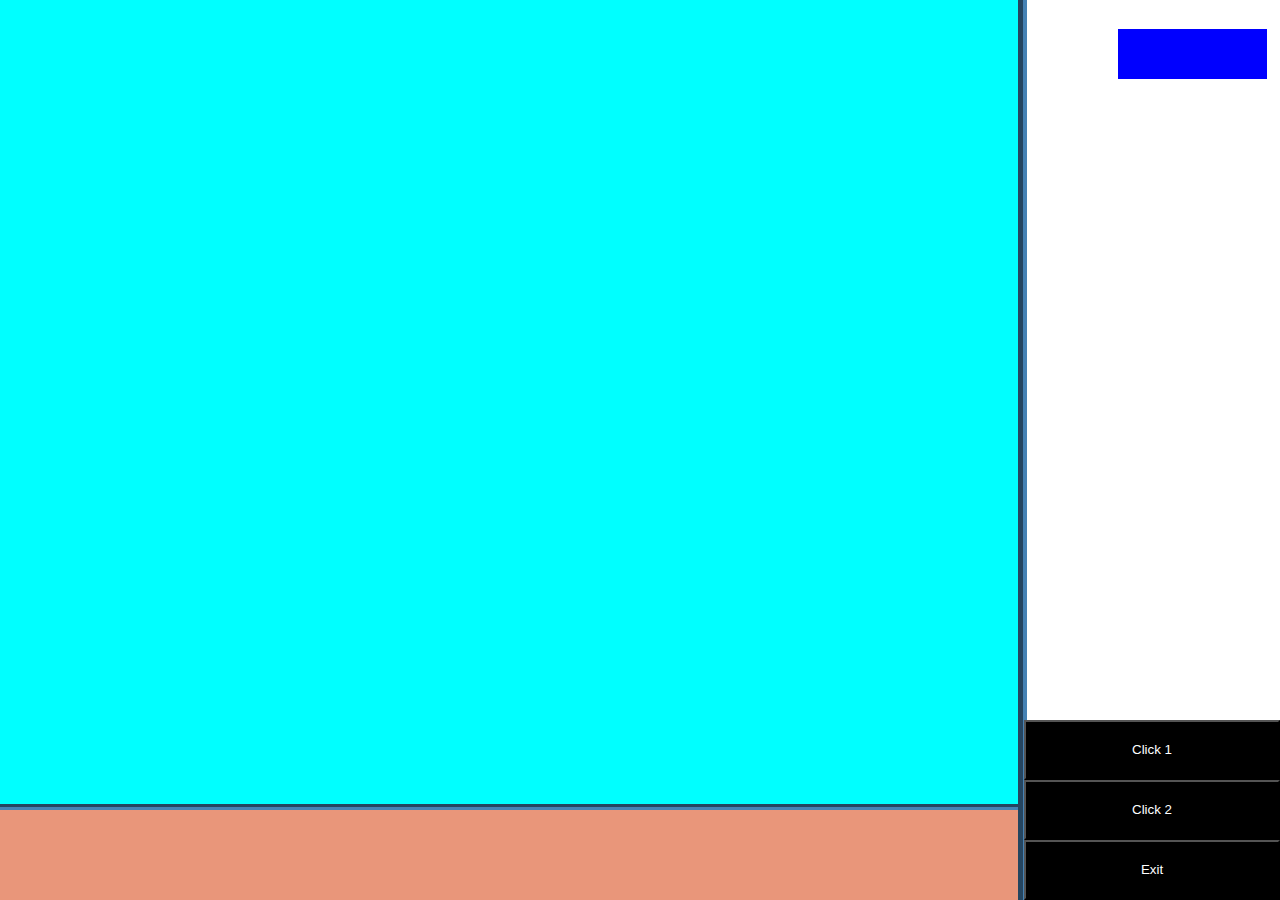
==== Site/index.html @ 89b23e2d "Added front-end" ====
<!--
  (c) copyright CGSG summer practice 2021
  web paint by AC1 and FB4
-->

<html>

<head>
  <title>Infinity desk</title>
  <link rel="stylesheet" href="TheBoardDesign.css">
  <link rel="icon" href="favicon.ico">
  <script>
    function showModal() {
      let modal = document.getElementById("myModal")
      modal.style.display = "block";
    }

    function hideModal() {
      let modal = document.getElementById("myModal")
      modal.style.display = "none";
    }

    function dummyFunc() {
      alert("click!");
    }

    function exitFunc() {
      window.close();
    }
  </script>

  <script>
    function userShowInfo() {
    }

  </script>
</head>


<body>
  <canvas id="drawfield"></canvas>

  <div id="users"></div>

  <div id="user_interface_background">
    <div id="user_interface">
      <div id="minimap"></div>
    </div>
    <div id="exit_btn">
      <button id="btn1" class="additional_btn" onclick="dummyFunc()">Click 1</button><br>
      <button id="btn2" class="additional_btn" onclick="dummyFunc()">Click 2</button><br>
      <button id="btn3" class="additional_btn" onclick="showModal()">Exit</button>
    </div>
  </div>
  <!-- Modal -->
  <div id="myModal" class="modal">
    <div class="modal-content">
      <div class="modal-header">
        <span class="close" onclick="hideModal()">&times;</span>
        <h2>Are you sure?</h2>
      </div>
      <div class="modal-body">
        <p>Are you realizing the consequences of this actions?</p>
      </div>
      <div class="modal-footer">
        <button id="accept" onclick="exitFunc()">Yes, I want to quit</button>
        <button id="reject" onclick="hideModal()">No, I want to stay</button>
      </div>
    </div>

  </div>

</body>

</html>
---- Site/TheBoardDesign.css ----
/* Do not forget to apply single color to all
element's borders */

/* border-style: groove looks better than solid */

body{
    margin: 0px;
}

/* Canvas style */
#drawfield {
    width: calc(80% - 6px);
    height: calc(90% - 6px);
    position:fixed;
    left:0%;
    top:0%;
    background-color: cyan;
}

/* User interface style */
#user_interface_background{
    position:fixed;
    right: 0%;
    top: 0%;

    width: calc(20% - 3px);
    min-width: 80px;
    height: 100%;

    border-width: 0px 0px 0px 9px;
    border-style: groove;
    border-color: steelblue;
}

#minimap{
    position: absolute;
    right: 5%;
    top: 4%;
    width: 90%;
    max-width: 149px;
    max-height: 149px;

    min-width: 50px;
    min-height: 50px;


    background-color: blue;
}

#user_interface {
    position:fixed;
    right: 0%;
    top: 0%;

    width: 20%;
    height: 80%;
    background-color: var(--chosen_color);
    z-index: -1;
}
/* 3 Additionals buttons in right bottom corner */
#exit_btn {
    position: fixed;

    right: 0%;
    bottom: 0%;
    width: 20%;     
    height: 20%;
}

#users{
    position: fixed;
    left: 0%;
    bottom: 0%;
    width: calc(80% - 6px);
    height: 10%;
    background-color:darksalmon;
    z-index: -1;
    border-width: 6px 0px 0px 0px;
    border-style: groove;
    border-color: steelblue;
  }


 .additional_btn {
    background: #000;
   color: #fff;
   z-index: 1;
   width: 100%;
   height: 33.33333%;
}
 .additional_btn:after {
   position: absolute;
   content: "";
   width: 0;
   height: 100%;
   top: 0;
   right: 0;
   z-index: -1;
    background: #e0e5ec;
   transition: all 0.3s ease;
 }
 .additional_btn:hover {
   color: #000;
 }
 .additional_btn:hover:after {
   left: 0;
   width: 100%;
 }
 .additional_btn:active {
   top: 2px;
 }
 
#btn1{
    position: absolute;
    top: 0%;
}

#btn2{
    position: absolute;
    top: 33.33333%;
}

#btn3{
    position: absolute;
    top: calc(2 * 33.33333%);
}

/* Modal*/

.modal {
    display: none; /* Hidden by default */
    position: fixed; /* Stay in place */
    z-index: 1; /* Sit on top */
    padding-top: 100px; /* Location of the box */
    left: 0;
    top: 0;
    width: 100%; /* Full width */
    height: 100%; /* Full height */
    overflow: auto; /* Enable scroll if needed */
    background-color: rgb(0,0,0); /* Fallback color */
    background-color: rgba(0,0,0,0.4); /* Black w/ opacity */
  }
  
  /* Modal Content */
  .modal-content {
    position: relative;
    background-color: #fefefe;
    margin: auto;
    padding: 0;
    border: 1px solid #888;
    width: 80%;
    box-shadow: 0 4px 8px 0 rgba(0,0,0,0.2),0 6px 20px 0 rgba(0,0,0,0.19);
    -webkit-animation-name: animatetop;
    -webkit-animation-duration: 0.4s;
    animation-name: animatetop;
    animation-duration: 0.4s
  }
  
  /* Add Animation */
  @-webkit-keyframes animatetop {
    from {top:-300px; opacity:0} 
    to {top:0; opacity:1}
  }
  
  @keyframes animatetop {
    from {top:-300px; opacity:0}
    to {top:0; opacity:1}
  }
  
  /* The Close Button */
  .close {
    color: white;
    float: right;
    font-size: 28px;
    font-weight: bold;
  }
  
  .close:hover,
  .close:focus {
    color: #000;
    text-decoration: none;
    cursor: pointer;
  }
  
  .modal-header {
    padding: 2px 16px;
    background-color: #FD0006;
    color: white;
  }
  
  .modal-body {
    padding: 2px 16px;
    background-color: #FFC700;
  }
  .modal-footer {
    padding: 2px 16px;
    background-color: #FF8900;
    color: white;
  }

  #accept{
    position:absolute;
    left: 10%;
    bottom: 15%;
    border-radius: 8px;
    background-color: #00B945;
    width: 25%;
    height: 70%;
  }

  #reject{
    position:absolute;
    right: 10%;
    bottom: 15%;
    border-radius: 8px;
    background-color: #FF2C00;
    width: 25%;
    height: 70%;
  }
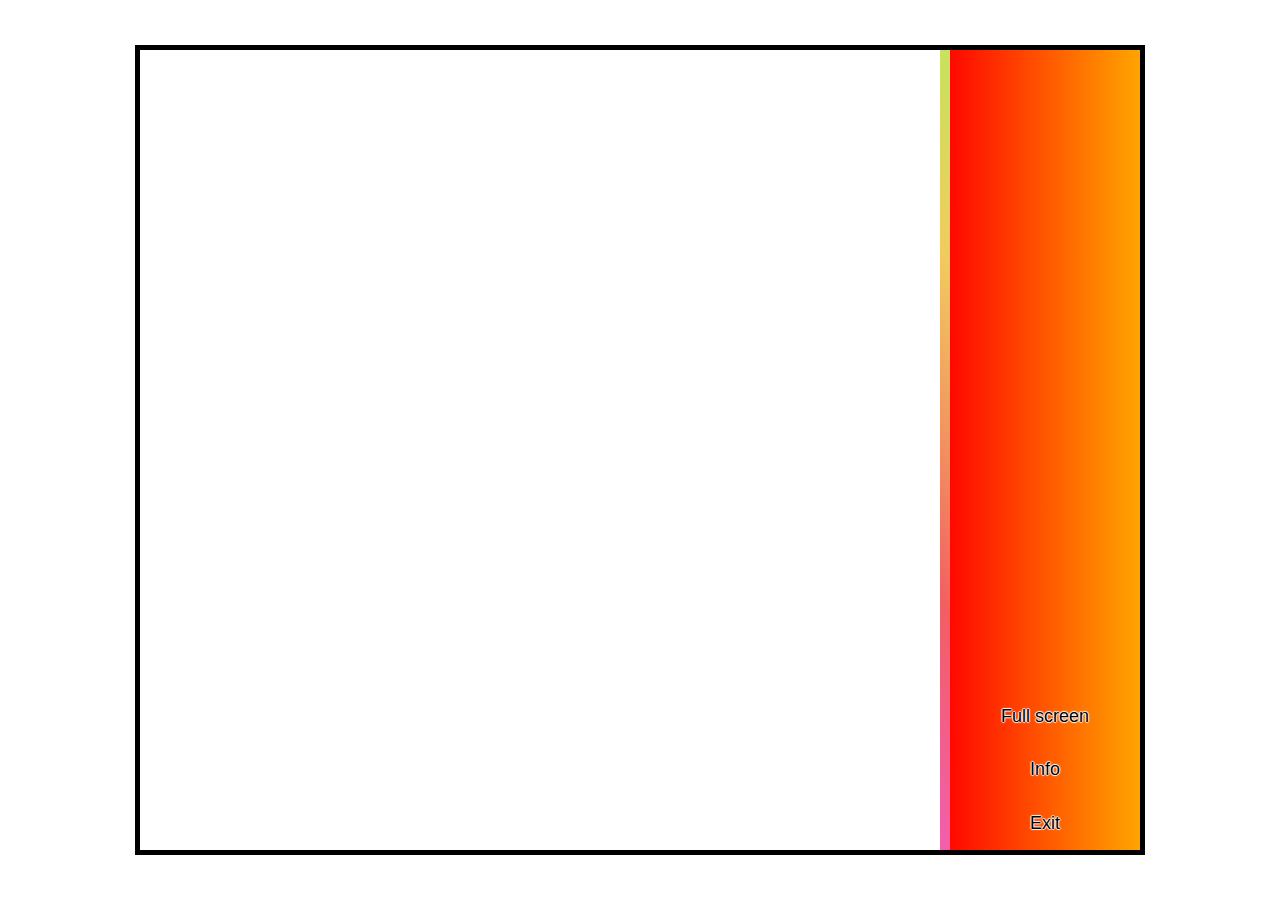
==== commit 098a369a: "Design with container" ====
--- a/Site/index.html
+++ b/Site/index.html
@@ -6,10 +6,13 @@
 <html>
 
 <head>
-  <title>Infinity desk</title>
+  <title>OPIE - Online Paint Image Editor</title>
   <link rel="stylesheet" href="TheBoardDesign.css">
-  <link rel="icon" href="favicon.ico">
-  <script>
+  <link rel="icon" href="./favicon.ico">
+  <script type="text/javascript">
+    var elem = document.documentElement;
+    var screenflag = -1.0;
+
     function showModal() {
       let modal = document.getElementById("myModal")
       modal.style.display = "block";
@@ -27,6 +30,35 @@
     function exitFunc() {
       window.close();
     }
+
+    function fullScreen() {
+      screenflag = -1.0 * screenflag;
+      if (screenflag == 1.0) {
+        if (elem.requestFullscreen) {
+          elem.requestFullscreen();
+        } else if (elem.webkitRequestFullscreen) { /* Safari */
+          elem.webkitRequestFullscreen();
+        } else if (elem.msRequestFullscreen) { /* IE11 */
+          elem.msRequestFullscreen();
+        }
+      }
+      else if (screenflag == -1.0) {
+        if (document.exitFullscreen) {
+          document.exitFullscreen();
+        } else if (document.webkitExitFullscreen) { /* Safari */
+          document.webkitExitFullscreen();
+        } else if (document.msExitFullscreen) { /* IE11 */
+          document.msExitFullscreen();
+        }
+      }
+    }
+
+
+    function submitColor() {
+      let color = '#000';
+
+
+    }
   </script>
 
   <script>
@@ -34,42 +66,45 @@
     }
 
   </script>
+
 </head>
 
 
 <body>
-  <canvas id="drawfield"></canvas>
+  <div id="container">
+    <canvas id="drawfield"></canvas>
 
-  <div id="users"></div>
+    <div id="user_interface_background">
+      <div class="gradient-border"></div>
 
-  <div id="user_interface_background">
-    <div id="user_interface">
-      <div id="minimap"></div>
+      <div id="user_interface">
+        <div id="minimap"></div>
+
+      </div>
+      <div id="exit_btn">
+        <button id="btn1" class="additional_btn" onclick="fullScreen()">Full screen</button><br>
+        <button id="btn2" class="additional_btn" onclick="dummyFunc()">Info</button><br>
+        <button id="btn3" class="additional_btn" onclick="showModal()">Exit</button>
+      </div>
     </div>
-    <div id="exit_btn">
-      <button id="btn1" class="additional_btn" onclick="dummyFunc()">Click 1</button><br>
-      <button id="btn2" class="additional_btn" onclick="dummyFunc()">Click 2</button><br>
-      <button id="btn3" class="additional_btn" onclick="showModal()">Exit</button>
+    <!-- Modal -->
+    <div id="myModal" class="modal">
+      <div class="modal-content">
+        <div class="modal-header">
+          <span class="close" onclick="hideModal()">&times;</span>
+          <h2>Are you sure?</h2>
+        </div>
+        <div class="modal-body">
+          <p>Are you realizing the consequences of these actions?</p>
+        </div>
+        <div class="modal-footer">
+
+          <button id="accept" onclick="exitFunc()">Yes, I want to quit</button>
+          <button id="reject" onclick="hideModal()">No, I want to stay</button>
+        </div>
+      </div>
     </div>
   </div>
-  <!-- Modal -->
-  <div id="myModal" class="modal">
-    <div class="modal-content">
-      <div class="modal-header">
-        <span class="close" onclick="hideModal()">&times;</span>
-        <h2>Are you sure?</h2>
-      </div>
-      <div class="modal-body">
-        <p>Are you realizing the consequences of this actions?</p>
-      </div>
-      <div class="modal-footer">
-        <button id="accept" onclick="exitFunc()">Yes, I want to quit</button>
-        <button id="reject" onclick="hideModal()">No, I want to stay</button>
-      </div>
-    </div>
-
-  </div>
-
 </body>
 
 </html>--- a/Site/TheBoardDesign.css
+++ b/Site/TheBoardDesign.css
@@ -1,219 +1,273 @@
-/* Do not forget to apply single color to all
-element's borders */
-
-/* border-style: groove looks better than solid */
-
-body{
-    margin: 0px;
-}
-
-/* Canvas style */
-#drawfield {
-    width: calc(80% - 6px);
-    height: calc(90% - 6px);
-    position:fixed;
-    left:0%;
-    top:0%;
-    background-color: cyan;
-}
-
-/* User interface style */
-#user_interface_background{
-    position:fixed;
-    right: 0%;
-    top: 0%;
-
-    width: calc(20% - 3px);
-    min-width: 80px;
-    height: 100%;
-
-    border-width: 0px 0px 0px 9px;
-    border-style: groove;
-    border-color: steelblue;
-}
-
-#minimap{
-    position: absolute;
-    right: 5%;
-    top: 4%;
-    width: 90%;
-    max-width: 149px;
-    max-height: 149px;
-
-    min-width: 50px;
-    min-height: 50px;
-
-
-    background-color: blue;
-}
-
-#user_interface {
-    position:fixed;
-    right: 0%;
-    top: 0%;
-
-    width: 20%;
-    height: 80%;
-    background-color: var(--chosen_color);
-    z-index: -1;
-}
-/* 3 Additionals buttons in right bottom corner */
-#exit_btn {
-    position: fixed;
-
-    right: 0%;
-    bottom: 0%;
-    width: 20%;     
-    height: 20%;
-}
-
-#users{
-    position: fixed;
-    left: 0%;
-    bottom: 0%;
-    width: calc(80% - 6px);
-    height: 10%;
-    background-color:darksalmon;
-    z-index: -1;
-    border-width: 6px 0px 0px 0px;
-    border-style: groove;
-    border-color: steelblue;
-  }
-
-
- .additional_btn {
-    background: #000;
-   color: #fff;
-   z-index: 1;
-   width: 100%;
-   height: 33.33333%;
-}
- .additional_btn:after {
-   position: absolute;
-   content: "";
-   width: 0;
-   height: 100%;
-   top: 0;
-   right: 0;
-   z-index: -1;
-    background: #e0e5ec;
-   transition: all 0.3s ease;
- }
- .additional_btn:hover {
-   color: #000;
- }
- .additional_btn:hover:after {
-   left: 0;
-   width: 100%;
- }
- .additional_btn:active {
-   top: 2px;
- }
- 
-#btn1{
-    position: absolute;
-    top: 0%;
-}
-
-#btn2{
-    position: absolute;
-    top: 33.33333%;
-}
-
-#btn3{
-    position: absolute;
-    top: calc(2 * 33.33333%);
-}
-
-/* Modal*/
-
-.modal {
-    display: none; /* Hidden by default */
-    position: fixed; /* Stay in place */
-    z-index: 1; /* Sit on top */
-    padding-top: 100px; /* Location of the box */
-    left: 0;
-    top: 0;
-    width: 100%; /* Full width */
-    height: 100%; /* Full height */
-    overflow: auto; /* Enable scroll if needed */
-    background-color: rgb(0,0,0); /* Fallback color */
-    background-color: rgba(0,0,0,0.4); /* Black w/ opacity */
-  }
-  
-  /* Modal Content */
-  .modal-content {
-    position: relative;
-    background-color: #fefefe;
-    margin: auto;
-    padding: 0;
-    border: 1px solid #888;
-    width: 80%;
-    box-shadow: 0 4px 8px 0 rgba(0,0,0,0.2),0 6px 20px 0 rgba(0,0,0,0.19);
-    -webkit-animation-name: animatetop;
-    -webkit-animation-duration: 0.4s;
-    animation-name: animatetop;
-    animation-duration: 0.4s
-  }
-  
-  /* Add Animation */
-  @-webkit-keyframes animatetop {
-    from {top:-300px; opacity:0} 
-    to {top:0; opacity:1}
-  }
-  
-  @keyframes animatetop {
-    from {top:-300px; opacity:0}
-    to {top:0; opacity:1}
-  }
-  
-  /* The Close Button */
-  .close {
-    color: white;
-    float: right;
-    font-size: 28px;
-    font-weight: bold;
-  }
-  
-  .close:hover,
-  .close:focus {
-    color: #000;
-    text-decoration: none;
-    cursor: pointer;
-  }
-  
-  .modal-header {
-    padding: 2px 16px;
-    background-color: #FD0006;
-    color: white;
-  }
-  
-  .modal-body {
-    padding: 2px 16px;
-    background-color: #FFC700;
-  }
-  .modal-footer {
-    padding: 2px 16px;
-    background-color: #FF8900;
-    color: white;
-  }
-
-  #accept{
-    position:absolute;
-    left: 10%;
-    bottom: 15%;
-    border-radius: 8px;
-    background-color: #00B945;
-    width: 25%;
-    height: 70%;
-  }
-
-  #reject{
-    position:absolute;
-    right: 10%;
-    bottom: 15%;
-    border-radius: 8px;
-    background-color: #FF2C00;
-    width: 25%;
-    height: 70%;
+/* Do not forget to apply single color to all
+element's borders */
+
+/* border-style: groove looks better than solid */
+:root{
+  --main-color: red;
+  --support-color: orange;
+  --border-width:20px;
+  --default-width: calc(1000px - 810px);
+}
+
+body{
+    margin: 0px;
+    background-image: url("./plastic.jpg");
+}
+
+#container{
+  position: absolute;
+  border-width: 5px;
+  border-style: solid;
+  border-color: black;
+  width: 1000px;
+  height: 800px;
+  left: 50%;
+  top: 50%;
+  -webkit-transform: translate(-50%, -50%);
+  -moz-transform: translate(-50%, -50%);
+  -ms-transform: translate(-50%, -50%);
+  -o-transform: translate(-50%, -50%);
+  transform: translate(-50%, -50%);
+}
+
+/* Canvas style */
+#drawfield {
+    width: calc(800px);
+    height: calc(800px);
+    position: absolute;
+    left:0%;
+    top:0%;
+    background-color: white;
+
+}
+
+.gradient-border {
+  position: absolute;
+  display: flex;
+  justify-content: center;
+  align-items: center;
+  width: 10px;
+  height: 800px;
+  font-family: Lato, sans-serif;
+  font-size: 2.5rem;
+  text-transform: uppercase;
+  background: none;
+  border-radius: var(--border-width);
+  z-index: 1;
+}
+  .gradient-border:after {
+    /*position: fixed;*/
+    content: "";
+    top: calc(-1 * var(--border-width));
+    left: calc(-1 * var(--border-width));
+    z-index: -10;
+    width: 100%;
+    height: 100%;
+    background: linear-gradient(
+      60deg,
+      hsl(224, 85%, 66%),
+      hsl(269, 85%, 66%),
+      hsl(314, 85%, 66%),
+      hsl(359, 85%, 66%),
+      hsl(44, 85%, 66%),
+      hsl(89, 85%, 66%),
+      hsl(134, 85%, 66%),
+      hsl(179, 85%, 66%)
+    );
+    background-size: 300% 300%;
+    background-position: 0 50%;
+    animation: moveGradient 3s alternate infinite;
+  }
+
+
+@keyframes moveGradient {
+  50% {
+    background-position: 100% 100%;
+  }
+}
+
+/* User interface style */
+#user_interface_background{
+    position:absolute;
+    right: 0;
+    top: 0;
+    
+    width: calc(var(--default-width) + 10px);
+    height: 800px;
+    background-image: linear-gradient(to  right, var(--main-color), var(--support-color));
+}
+
+
+
+#user_interface {
+    position:absolute;
+    right: 0%;
+    top: 0%;
+
+    width: calc(100% - 810px);
+    height: 800px;
+    
+    background: none;  
+    z-index: -1;
+  }
+/* 3 Additionals buttons in right bottom corner */
+#exit_btn {
+    position: absolute;
+    right: 0%;
+    bottom: 0%;
+    width: calc(100% - 10px);     
+    height: 20%;
+    background: none;
+  }
+
+
+ .additional_btn {
+   background: none;
+   color: #fff;
+   z-index: 1;
+   width: 100%;
+   height: 33.33333%;
+   border:none;
+   font-size: large;
+   color:#000!important;
+   text-shadow: 1px 0 1px #fff, 
+   0 1px 1px #fff, 
+   -1px 0 1px #fff, 
+   0 -1px 1px #fff;
+}
+ .additional_btn:after {
+   position: absolute;
+   content: "";
+   width: 0;
+   height: 100%;
+   top: 0;
+   right: 0;
+   z-index: -1;
+   background-image:  linear-gradient(to right, var(--main-color), black, rgba(0, 0, 0, 0));
+   transition: all 0.3s ease;
+ }
+ .additional_btn:hover {
+   color: #000;
+ }
+ .additional_btn:hover:after {
+   left: 0;
+   width: 100%;
+ }
+ .additional_btn:active {
+   top: 2px;
+ }
+ 
+#btn1{
+    position: absolute;
+    top: 0%;
+    background: none;    
+}
+
+#btn2{
+    position: absolute;
+    top: 33.33333%;
+    background: none;    
+
+}
+
+#btn3{
+    position: absolute;
+    top: calc(2 * 33.33333%);
+    /*background: none;    */
+    background:none;
+  }
+
+/* Modal*/
+
+.modal {
+    display: none; /* Hidden by default */
+    position: fixed; /* Stay in place */
+    z-index: 1; /* Sit on top */
+    padding-top: 100px; /* Location of the box */
+    left: 0;
+    top: 0;
+    width: 100%; /* Full width */
+    height: 100%; /* Full height */
+    overflow: auto; /* Enable scroll if needed */
+    background-color: rgb(0,0,0); /* Fallback color */
+    background-color: rgba(0,0,0,0.6); /* Black w/ opacity */
+  }
+  
+  /* Modal Content */
+  .modal-content {
+    position: relative;
+    background-color: #fefefe;
+    margin: auto;
+    padding: 0;
+    border: 1px solid #888;
+    width: 80%;
+    box-shadow: 0 4px 8px 0 rgba(0,0,0,0.2),0 6px 20px 0 rgba(0,0,0,0.19);
+    -webkit-animation-name: animatetop;
+    -webkit-animation-duration: 0.4s;
+    animation-name: animatetop;
+    animation-duration: 0.4s
+  }
+  
+  /* Add Animation */
+  @-webkit-keyframes animatetop {
+    from {top:-300px; opacity:0} 
+    to {top:0; opacity:1}
+  }
+  
+  @keyframes animatetop {
+    from {top:-300px; opacity:0}
+    to {top:0; opacity:1}
+  }
+  
+  /* The Close Button */
+  .close {
+    color: white;
+    float: right;
+    font-size: 28px;
+    font-weight: bold;
+  }
+  
+  .close:hover,
+  .close:focus {
+    color: #000;
+    text-decoration: none;
+    cursor: pointer;
+  }
+  
+  .modal-header {
+    padding: 2px 16px;
+    background-color: #5FD2B5;
+    color: #FF6C00;
+    text-align: left;
+  }
+  
+  .modal-body {
+    padding: 2px 16px;
+    font-size: large;
+    background-image: linear-gradient(to bottom, #5FD2B5, #61D89F);
+    text-align: left;
+  }
+  .modal-footer {
+    padding: 2px 16px;
+    background-color: #61D89F;
+    color: white;
+  }
+
+  #accept{
+    position:absolute;
+    height: 30%;
+    top: 10%;
+    border-radius: 8px;
+    background-color: #00B945;
+    right: 10%;
+  }
+
+  #reject{
+    position:absolute;
+    height: 30%;
+    right: 10%;
+    bottom: 10%;
+    border-radius: 8px;
+    background-color: #FF2C00;
+
   }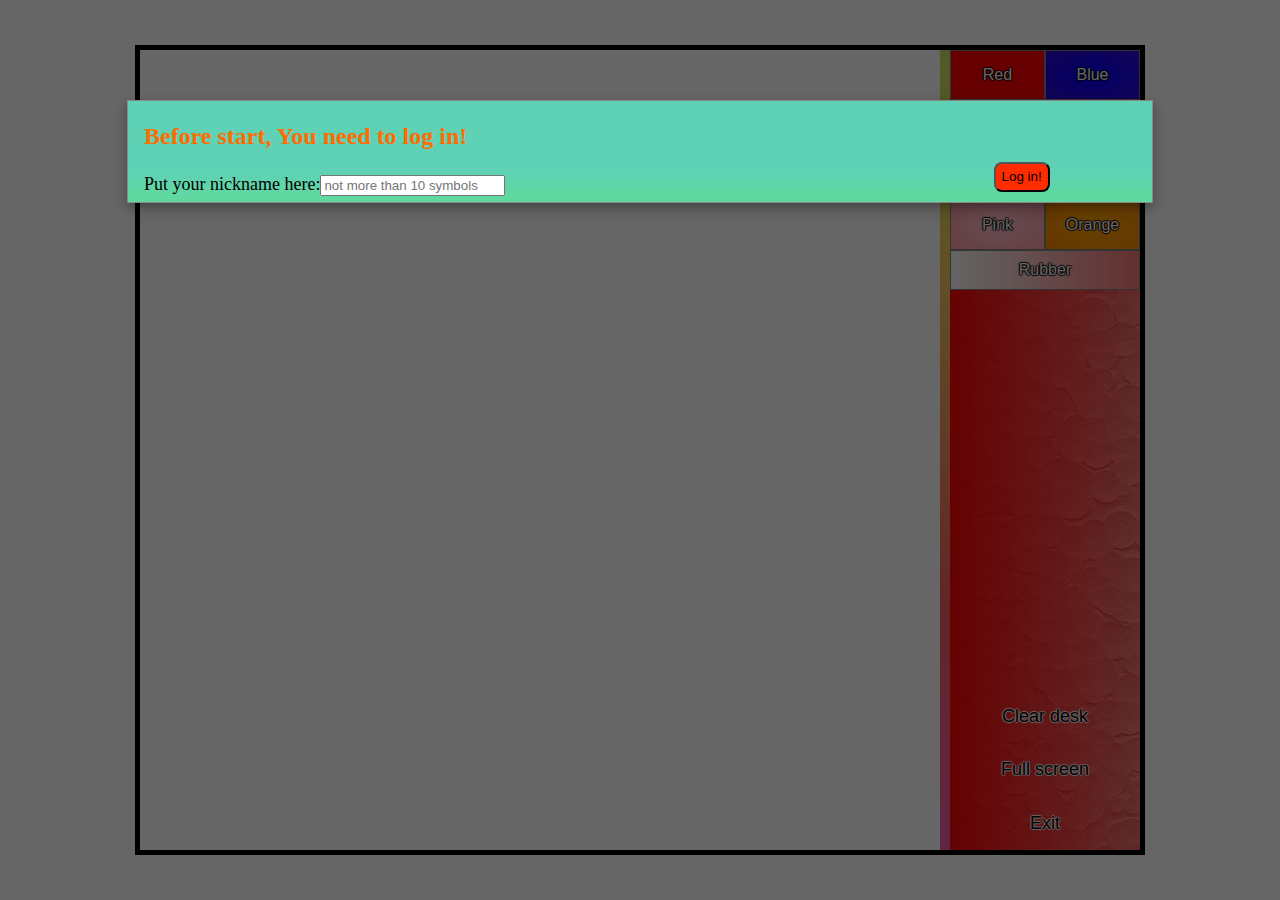
==== commit 7f4a59d4: "Final design" ====
--- a/Site/index.html
+++ b/Site/index.html
@@ -22,6 +22,25 @@
       let modal = document.getElementById("myModal")
       modal.style.display = "none";
     }
+
+    function showLoginModal() {
+      let modal = document.getElementById("loginModal")
+      modal.style.display = "block";
+    }
+
+    function hideLoginModal() {
+      let data = document.getElementById('input_nick');
+      if (data.value.length > 10) {
+        alert("Nickname is too long!");
+      }
+      else {
+        let modal = document.getElementById("loginModal")
+        modal.style.display = "none";
+      }
+    }
+
+
+
 
     function dummyFunc() {
       alert("click!");
@@ -52,56 +71,136 @@
         }
       }
     }
-
-
-    function submitColor() {
-      let color = '#000';
-
-
-    }
   </script>
 
   <script>
-    function userShowInfo() {
-    }
-
+    var red = 'rgb(255, 0, 0)';
+    var redA = 'rgb(255, 0, 0, 0.5)';
+
+    var blue = 'rgb(0, 0, 255)';
+    var blueA = 'rgb(0, 0, 255, 0.5)';
+
+    var yellow = 'rgb(255, 255, 0)';
+    var yellowA = 'rgb(255, 255, 0, 0.5)';
+
+    var black = 'rgb(128, 128, 128)';
+    var blackA = 'rgb(128, 128, 128, 0.5)';
+
+    var green = 'rgb(0, 255, 0)';
+    var greenA = 'rgb(0, 255, 0, 0.5)';
+
+    var brown = 'rgb(165, 42, 42)';
+    var brownA = 'rgb(165, 42, 42, 0.5)'
+
+    var pink = 'rgb(255, 192, 203)';
+    var pinkA = 'rgb(255, 192, 203, 0.5)'
+
+    var orange = 'rgb(255, 165, 0)';
+    var orangeA = 'rgb(255, 165, 0, 0.5)'
+
+    function changeColor(num) {
+      let root = document.documentElement
+      if (num == 1) {
+        root.style.setProperty('--main-color', red);
+        root.style.setProperty('--support-color', redA);
+      }
+      if (num == 2) {
+        root.style.setProperty('--main-color', blue);
+        root.style.setProperty('--support-color', blueA);
+      }
+      if (num == 3) {
+        root.style.setProperty('--main-color', yellow);
+        root.style.setProperty('--support-color', yellowA);
+      }
+      if (num == 4) {
+        root.style.setProperty('--main-color', black);
+        root.style.setProperty('--support-color', blackA);
+      }
+      if (num == 5) {
+        root.style.setProperty('--main-color', green);
+        root.style.setProperty('--support-color', greenA);
+      }
+      if (num == 6) {
+        root.style.setProperty('--main-color', brown);
+        root.style.setProperty('--support-color', brownA);
+      }
+      if (num == 7) {
+        root.style.setProperty('--main-color', pink);
+        root.style.setProperty('--support-color', pinkA);
+      }
+      if (num == 8) {
+        root.style.setProperty('--main-color', orange);
+        root.style.setProperty('--support-color', orangeA);
+      }
+      if (num == 9) {
+
+      }
+
+    }
   </script>
-
 </head>
 
 
-<body>
+<body onload="showLoginModal()">
+  <!-- Log in -->
+  <div id="loginModal" class="modal">
+    <div class="modal-content">
+      <div class="modal-header">
+        <h2>Before start, You need to log in!</h2>
+      </div>
+      <div class="modal-body">
+        <label>Put your nickname here:</label><input type="text" id="input_nick"
+          placeholder="not more than 10 symbols" />
+      </div>
+      <div class="modal-footer">
+        <button id="reject" onclick="hideLoginModal()">Log in!</button>
+      </div>
+    </div>
+  </div>
+
+
+  <!-- Exit -->
+  <div id="myModal" class="modal">
+    <div class="modal-content">
+      <div class="modal-header">
+        <span class="close" onclick="hideModal()">&times;</span>
+        <h2>Are you sure?</h2>
+      </div>
+      <div class="modal-body">
+        <p>Are you realizing the consequences of these actions?</p>
+      </div>
+      <div class="modal-footer">
+
+        <button id="accept" onclick="exitFunc()">Yes, I want to quit</button>
+        <button id="reject" onclick="hideModal()">No, I want to stay</button>
+      </div>
+    </div>
+  </div>
+
+
   <div id="container">
     <canvas id="drawfield"></canvas>
 
     <div id="user_interface_background">
       <div class="gradient-border"></div>
 
-      <div id="user_interface">
-        <div id="minimap"></div>
-
-      </div>
+
+      <div id="colorPallete">
+        <button id="red" class="color_btn raise" onclick="changeColor(1)">Red</button>
+        <button id="blue" class="color_btn right_btn raise" onclick="changeColor(2)">Blue</button><br>
+        <button id="yellow" class="color_btn second_line raise" onclick="changeColor(3)">Yellow</button>
+        <button id="black" class="color_btn right_btn second_line raise" onclick="changeColor(4)">Black</button><br>
+        <button id="green" class="color_btn third_line raise" onclick="changeColor(5)">Green</button>
+        <button id="brown" class="color_btn right_btn third_line raise" onclick="changeColor(6)">Brown</button><br>
+        <button id="pink" class="color_btn last_line raise" onclick="changeColor(7)">Pink</button>
+        <button id="orange" class="color_btn right_btn last_line raise" onclick="changeColor(8)">Orange</button><br>
+      </div>
+      <button id="rubber" class="raise"> Rubber</button>
+
       <div id="exit_btn">
-        <button id="btn1" class="additional_btn" onclick="fullScreen()">Full screen</button><br>
-        <button id="btn2" class="additional_btn" onclick="dummyFunc()">Info</button><br>
+        <button id="btn1" class="additional_btn" onclick="dummyFunc()">Clear desk</button><br>
+        <button id="btn2" class="additional_btn" onclick="fullScreen()">Full screen</button><br>
         <button id="btn3" class="additional_btn" onclick="showModal()">Exit</button>
-      </div>
-    </div>
-    <!-- Modal -->
-    <div id="myModal" class="modal">
-      <div class="modal-content">
-        <div class="modal-header">
-          <span class="close" onclick="hideModal()">&times;</span>
-          <h2>Are you sure?</h2>
-        </div>
-        <div class="modal-body">
-          <p>Are you realizing the consequences of these actions?</p>
-        </div>
-        <div class="modal-footer">
-
-          <button id="accept" onclick="exitFunc()">Yes, I want to quit</button>
-          <button id="reject" onclick="hideModal()">No, I want to stay</button>
-        </div>
       </div>
     </div>
   </div>
--- a/Site/TheBoardDesign.css
+++ b/Site/TheBoardDesign.css
@@ -4,7 +4,7 @@
 /* border-style: groove looks better than solid */
 :root{
   --main-color: red;
-  --support-color: orange;
+  --support-color: rgba(255, 0, 0, 0.5);
   --border-width:20px;
   --default-width: calc(1000px - 810px);
 }
@@ -19,6 +19,7 @@
   border-width: 5px;
   border-style: solid;
   border-color: black;
+  background-image: url(./background2.jpg);
   width: 1000px;
   height: 800px;
   left: 50%;
@@ -99,17 +100,6 @@
 
 
 
-#user_interface {
-    position:absolute;
-    right: 0%;
-    top: 0%;
-
-    width: calc(100% - 810px);
-    height: 800px;
-    
-    background: none;  
-    z-index: -1;
-  }
 /* 3 Additionals buttons in right bottom corner */
 #exit_btn {
     position: absolute;
@@ -270,4 +260,89 @@
     border-radius: 8px;
     background-color: #FF2C00;
 
-  }+  }
+
+  #colorPallete{
+    position: absolute;
+    background-image: linear-gradient(to  right, var(--main-color), var(--support-color));
+    right: 0;
+    top: 0;
+    width: calc(100% - 10px);
+    height: 25%;
+  }
+#rubber{
+  position: absolute;
+  width: calc(100% - 10px);
+  height: 40px;
+  top: 25%;
+  right: 0;
+  background-image: linear-gradient(to right, rgba(255, 255, 255, 0.7), var(--support-color));
+  font-size: medium;
+  color:#fff!important;
+  text-shadow: 1px 0 1px #000, 
+  0 1px 1px #000, 
+  -1px 0 1px #000, 
+  0 -1px 1px #000;
+  border-style:ridge;
+  border-color: gray;
+  border-width: 1px;
+
+}
+
+  .color_btn{
+    position: absolute;
+    width: calc(50% - 0px);
+    height: calc(25% - 0px);
+    font-size: medium;
+    color:#fff!important;
+    text-shadow: 1px 0 1px #000, 
+    0 1px 1px #000, 
+    -1px 0 1px #000, 
+    0 -1px 1px #000;
+    border-style:ridge;
+    border-color: gray;
+    border-width: 1px;
+  }
+
+  .raise:hover,
+  .raise:focus {
+    box-shadow: 0 0.5em 0.5em -0.4em var(--hover);
+    transform: translateY(-0.25em);
+  }
+
+  .right_btn{
+    left: 50%;
+  }
+  .second_line{
+    top: 25%;
+  }
+  .third_line{
+    bottom: 25%;
+  }
+  .last_line{
+    bottom: 0;
+  }
+  #red{
+    background: radial-gradient(red, rgba(255, 0, 0, 0.8));
+  }
+  #blue{
+    background: radial-gradient(blue, rgba(0, 0, 255, 0.8));
+  }
+  #yellow{
+    background: radial-gradient(yellow, rgba(255, 255, 0, 0.8));
+  }
+  #black{
+    background: radial-gradient(black, rgba(0, 0, 0, 0.8));
+  }
+  #green{
+    background: radial-gradient(green, rgba(0, 255, 0, 0.8));
+  }
+  #brown{
+    background: radial-gradient(brown, rgba(165, 42, 42, 0.8));
+  }
+  #pink{
+    background: radial-gradient(pink, rgba(255, 192, 203, 0.8));
+  }
+  #orange{
+    background: radial-gradient(orange, rgba(255, 165, 0, 0.8));
+  }
